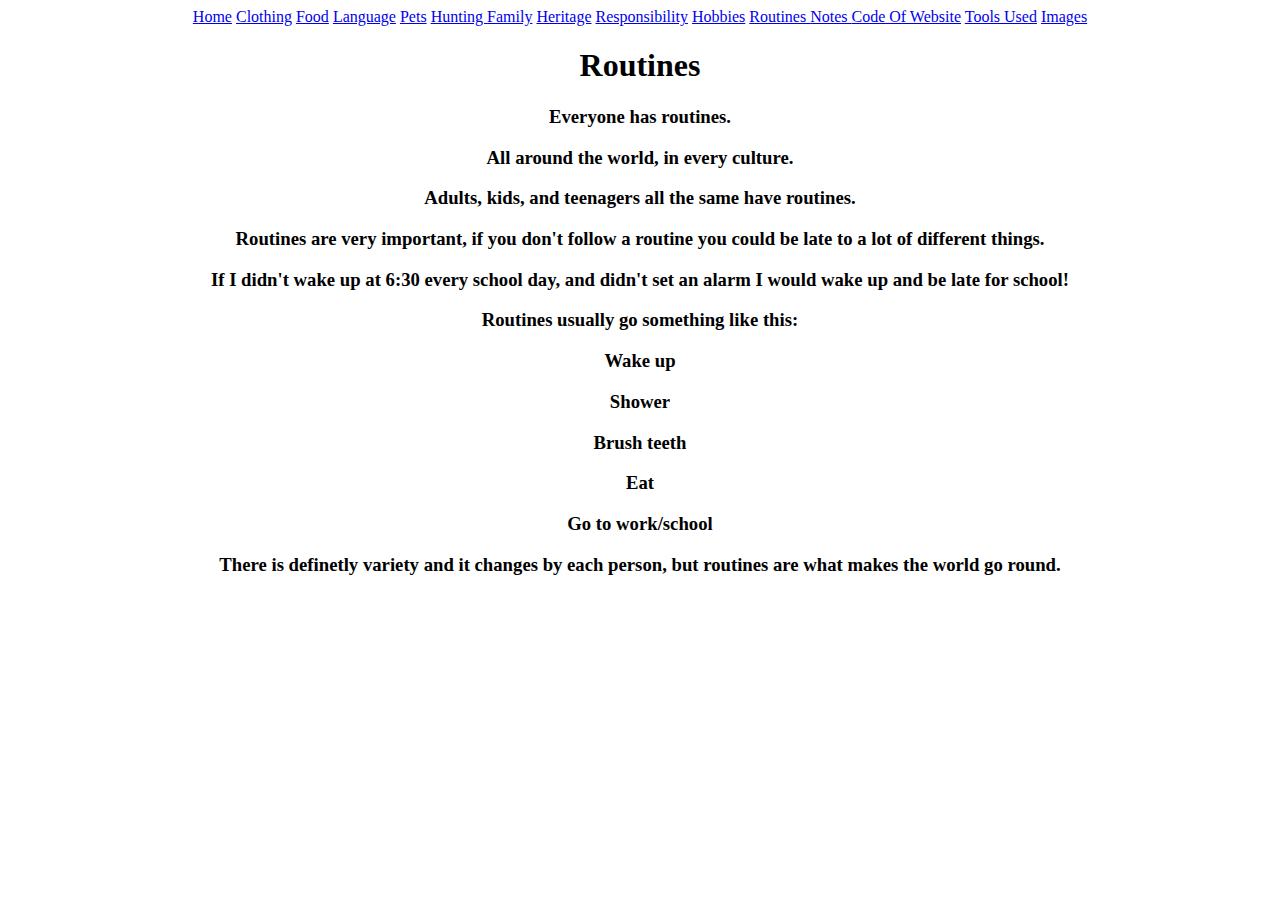
==== FINALPAGE.html @ 94bfa44d "finally done :D" ====
<!DOCTYPE html>
<html>
    <header>
        <title> FINAL PAGE!</title>
        <link rel="icon" type="image/x-icon" href="https://assets.ltkcontent.com/images/7206/examples-of-culture_0066f46bde.jpg">
        <center>
            <nav>
                <a href="index.html">Home</a>
                <a href="page2.html">Clothing</a>
                <a href="page3.html">Food</a>
                <a href="page4.html"> Language</a>
                <a href="page5.html"> Pets</a>
                <a href="page6.html"> Hunting </a>
                <a href="page7.html"> Family</a>
                <a href="page8.html"> Heritage</a>
                <a href="page9.html"> Responsibility</a>
                <a href="page10.html"> Hobbies</a>
                <a href="FINALPAGE.html"> Routines </a>
                <a href="PiecesOfMeCultureProject.txt">    Notes </a>
                <a href="https://github.com/Skelitin-JS/school-project">    Code Of Website</a>
                <a href="toolsused.html"> Tools Used</a>
                <a href="sourcescited.html"> Images</a>
            </nav>
            </center>
            <h1> Routines</h1>
    </header>
    <body>
        <h3>
            <p>
                Everyone has routines.
            </p>
            <p> All around the world, in every culture. </p>
            <p>  Adults, kids, and teenagers all the same have routines.</p>
            <p>  Routines are very important, if you don't follow a routine you could be late to a lot of different things.</p>
            <p> If I didn't wake up at 6:30 every school day, and didn't set an alarm I would wake up and be late for school! </p>
            <p>  Routines usually go something like this:</p>
            <p> Wake up</p>
            <p> Shower</p>
            <p> Brush teeth</p>
            <p> Eat</p>
            <p> Go to work/school</p>
            <p> There is definetly variety and it changes by each person, but routines are what makes the world go round.</p>
        </h3>
        <style>
            h3{
                text-align: center;
            }
            h1{
                text-align: center;
            }
        </style>
    </body>
</html>
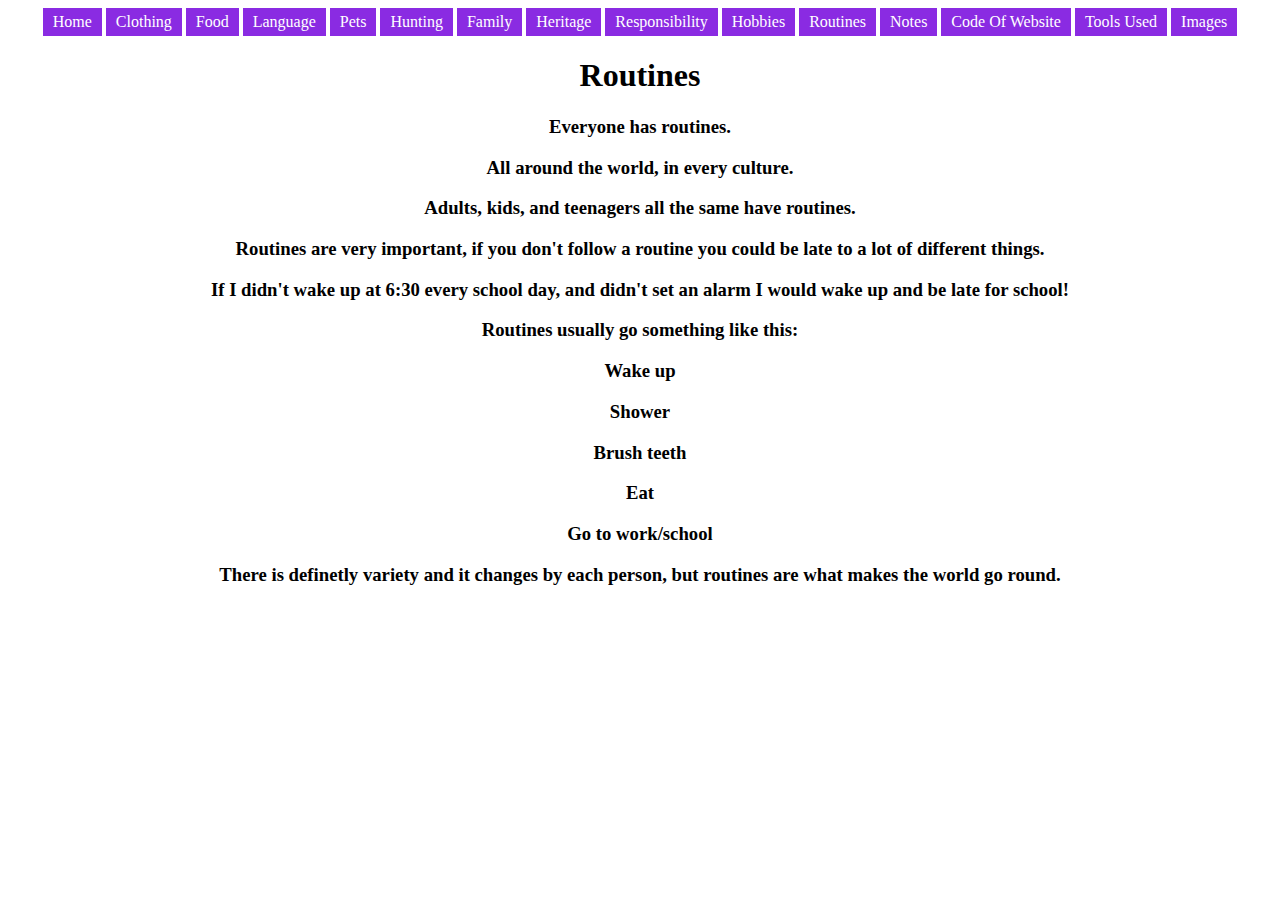
==== commit e15a7f81: "button" ====
--- a/FINALPAGE.html
+++ b/FINALPAGE.html
@@ -49,5 +49,19 @@
                 text-align: center;
             }
         </style>
+        <style>
+            a:link, a:visited {
+              background-color: blueviolet;
+              color: white;
+              padding: 5px 10px;
+              text-align: center;
+              text-decoration: none;
+              display: inline-block;
+            }
+            
+            a:hover, a:active {
+              background-color: darkorchid;
+            }
+            </style>
     </body>
 </html>